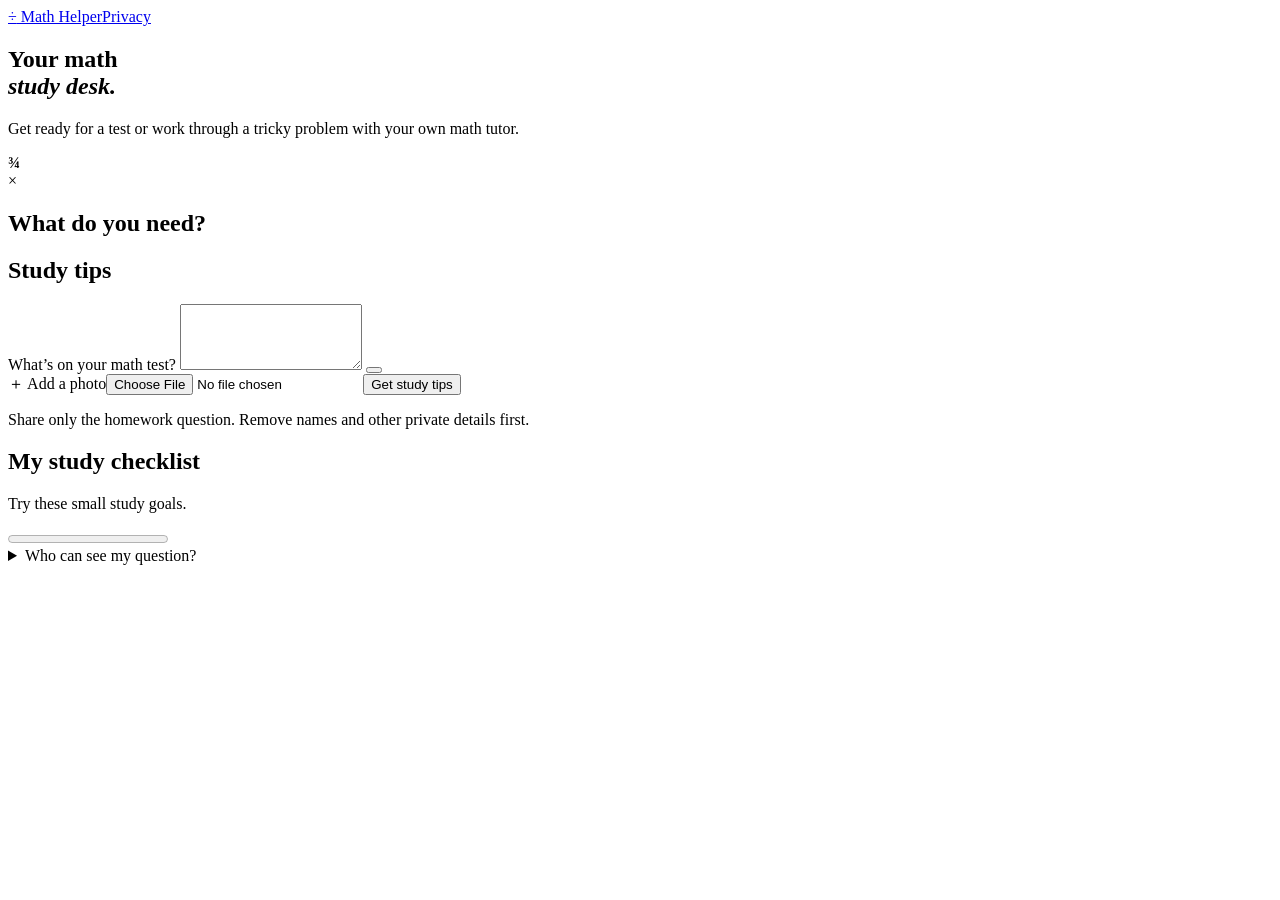
==== public/index.html @ 8cce4ab5 "Prepare Math Helper for Vercel" ====
<!doctype html>
<html lang="en">
<head>
<meta charset="utf-8"><meta name="viewport" content="width=device-width, initial-scale=1">
<title>Math Helper · Study desk</title><link href="/style.css" rel="stylesheet">
</head><body>
<header><div class="bar"><a class="brand" href="/" aria-label="Math Helper home"><span class="logo" aria-hidden="true">÷</span> Math Helper</a><a href="#privacy" id="privacy-link">Privacy</a></div></header>
<main>
<section class="hero"><div><h1>Your math<br><em>study desk.</em></h1><p>Get ready for a test or work through a tricky problem with your own math tutor.</p></div>
<div class="art" aria-hidden="true"><div class="gridpaper"></div><div class="fraction"><b>¾</b><i></i></div><div class="ruler"></div><div class="times">×</div></div></section>
<h2>What do you need?</h2><nav id="modes" aria-label="Choose tutoring activity"></nav>
<div class="workspace"><section class="panel tutoring"><form id="ask-form">
<h2 id="activity">Study tips</h2><label for="question" id="label">What’s on your math test?</label>
<textarea id="question" maxlength="4000" rows="4"></textarea>
<button type="button" class="example" id="example"></button>
<div class="actions"><label class="attach" for="file">＋ Add a photo</label><input type="file" id="file" accept="image/png,image/jpeg,image/webp">
<button type="submit" class="submit" id="send">Get study tips</button></div>
<div id="attachment" hidden><img id="preview" alt="Selected worksheet"><button type="button" id="remove">Remove photo</button>
<label><input type="checkbox" id="review"> I checked this photo and removed names and private details.</label></div>
<p class="reminder">Share only the homework question. Remove names and other private details first.</p>
</form>
<section id="response" hidden><h3>Your tutor</h3><output aria-live="polite"></output></section></section>
<aside class="panel checklist"><span class="tabmark" aria-hidden="true"></span><h2>My study checklist</h2><p>Try these small study goals.</p><div id="tasks"></div><progress id="progress" max="3" value="0" aria-label="Study goals complete"></progress><small id="count" role="status"></small></aside></div>
<details id="privacy"><summary>Who can see my question?</summary><p>Your question and photo go through the Math Helper server to OpenAI. Online, Vercel runs that server. People managing these services may be able to see your question. Math Helper keeps no chat history. Only your checklist marks are saved in this browser.</p><p>OpenAI may keep safety logs for up to 30 days by default. Authorized reviewers may see flagged content, and some safety or legal cases can be kept longer. <a href="https://developers.openai.com/api/docs/guides/your-data" target="_blank" rel="noreferrer">OpenAI data controls</a></p></details>
</main><script type="module" src="/app.js"></script></body></html>
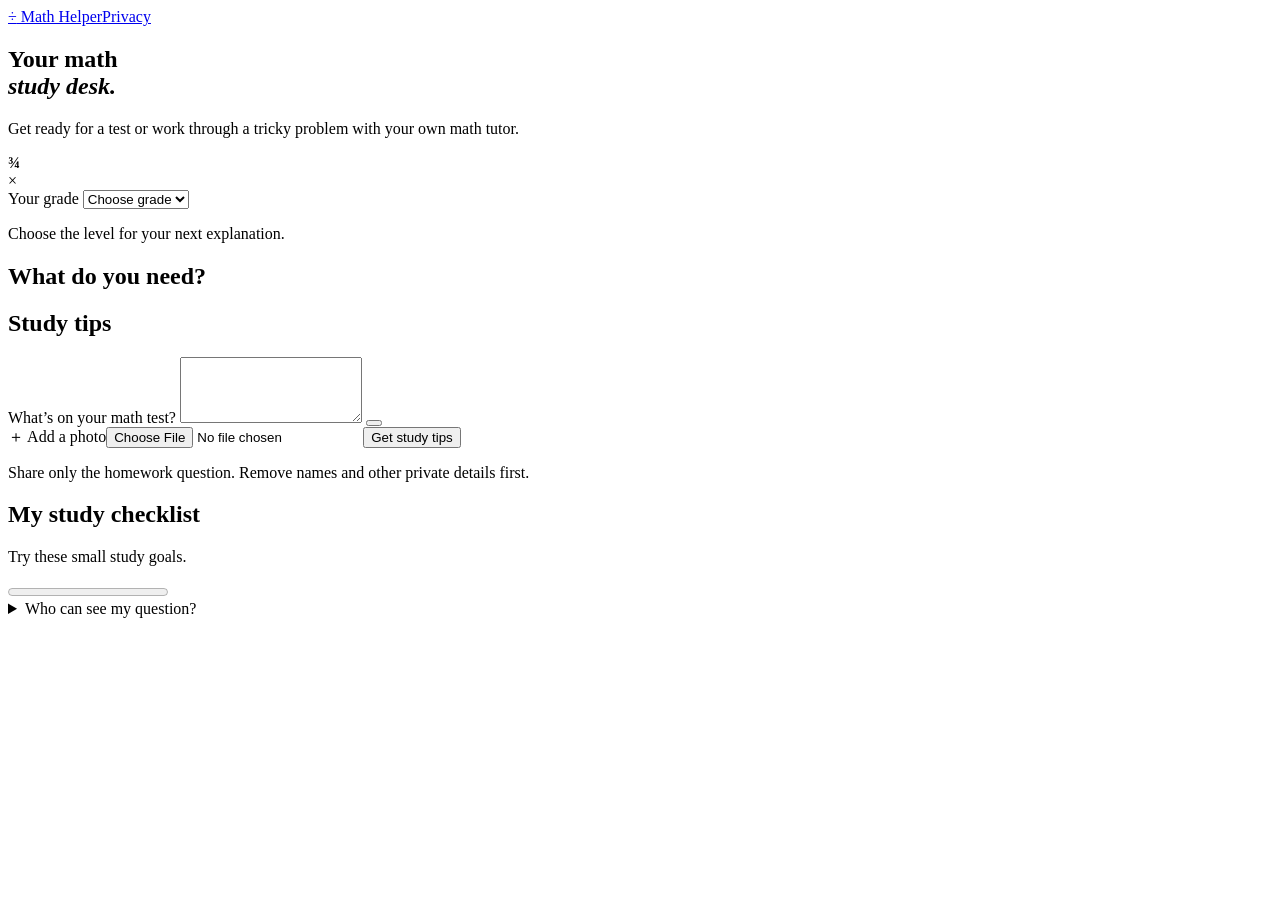
==== commit 6cefe2a6: "Adapt tutoring to the selected grade" ====
--- a/public/index.html
+++ b/public/index.html
@@ -8,6 +8,13 @@
 <main>
 <section class="hero"><div><h1>Your math<br><em>study desk.</em></h1><p>Get ready for a test or work through a tricky problem with your own math tutor.</p></div>
 <div class="art" aria-hidden="true"><div class="gridpaper"></div><div class="fraction"><b>¾</b><i></i></div><div class="ruler"></div><div class="times">×</div></div></section>
+<div class="desk-layout">
+<aside class="grade-bar" aria-label="Tutor settings">
+  <label for="grade">Your grade</label>
+  <select id="grade" aria-describedby="grade-help"><option value="">Choose grade</option></select>
+  <p id="grade-help">Choose the level for your next explanation.</p>
+</aside>
+<div class="desk-content">
 <h2>What do you need?</h2><nav id="modes" aria-label="Choose tutoring activity"></nav>
 <div class="workspace"><section class="panel tutoring"><form id="ask-form">
 <h2 id="activity">Study tips</h2><label for="question" id="label">What’s on your math test?</label>
@@ -19,7 +26,7 @@
 <label><input type="checkbox" id="review"> I checked this photo and removed names and private details.</label></div>
 <p class="reminder">Share only the homework question. Remove names and other private details first.</p>
 </form>
-<section id="response" hidden><h3>Your tutor</h3><output aria-live="polite"></output></section></section>
+<section id="response" hidden><h3>Your tutor</h3><output aria-live="polite"></output><div id="guide"></div></section></section>
 <aside class="panel checklist"><span class="tabmark" aria-hidden="true"></span><h2>My study checklist</h2><p>Try these small study goals.</p><div id="tasks"></div><progress id="progress" max="3" value="0" aria-label="Study goals complete"></progress><small id="count" role="status"></small></aside></div>
 <details id="privacy"><summary>Who can see my question?</summary><p>Your question and photo go through the Math Helper server to OpenAI. Online, Vercel runs that server. People managing these services may be able to see your question. Math Helper keeps no chat history. Only your checklist marks are saved in this browser.</p><p>OpenAI may keep safety logs for up to 30 days by default. Authorized reviewers may see flagged content, and some safety or legal cases can be kept longer. <a href="https://developers.openai.com/api/docs/guides/your-data" target="_blank" rel="noreferrer">OpenAI data controls</a></p></details>
-</main><script type="module" src="/app.js"></script></body></html>
+</div></div></main><script type="module" src="/app.js"></script></body></html>
